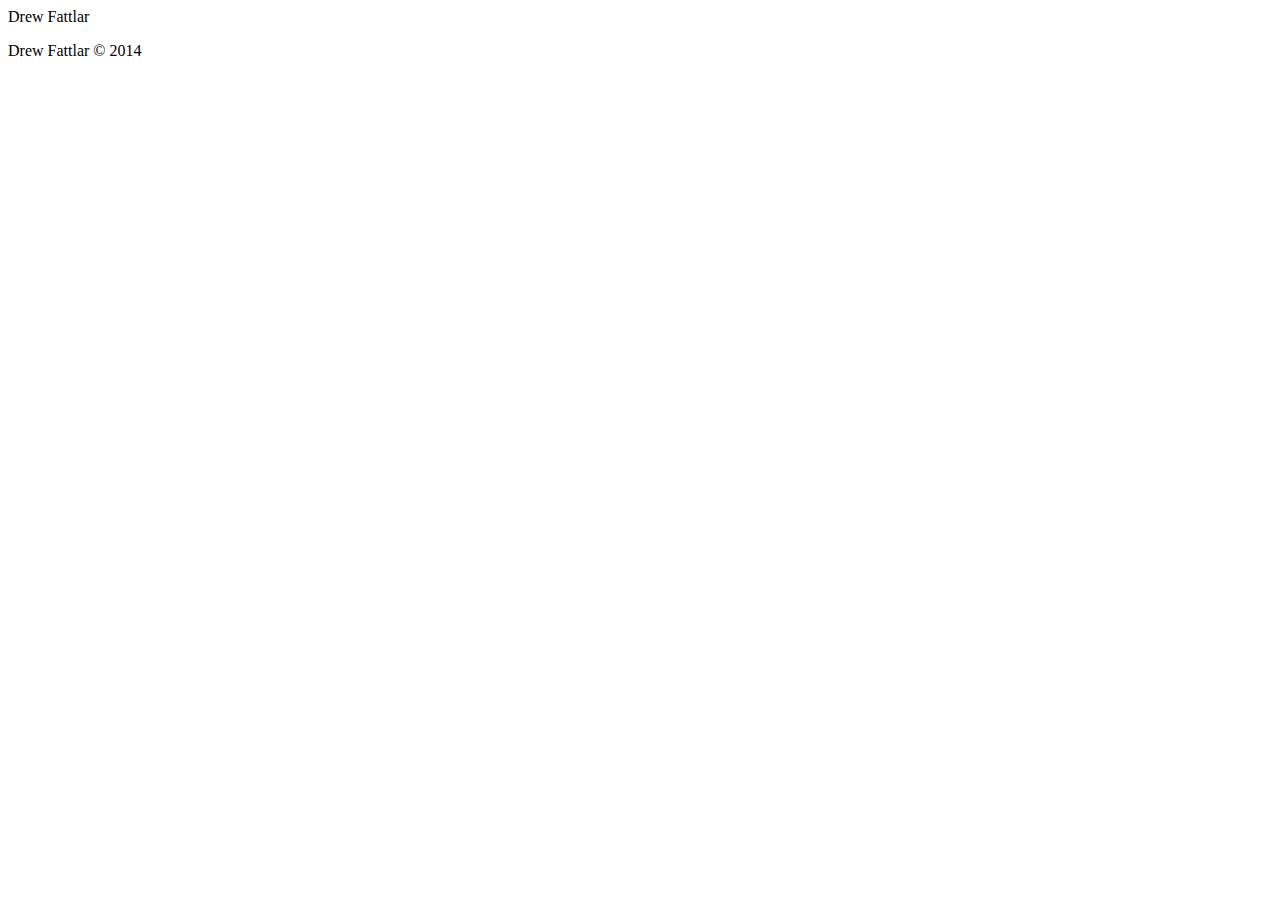
==== index.html @ 49d8efea "add rr module" ====
<!DOCTYPE html>
<html data-ng-app="app">
<head>
    <style>
        /* This helps the ng-show/ng-hide animations start at the right place. */
        /* Since Angular has this but needs to load, this gives us the class early. */
        .ng-hide {
            display: none!important;
        }
    </style>
    <title data-ng-bind="title">Drew Fattlar</title>
    <meta charset="utf-8" />
    <meta http-equiv="X-UA-Compatible" content="IE=edge, chrome=1" />
    <meta name="viewport" content="width=device-width, initial-scale=1, maximum-scale=1, minimum-scale=1, user-scalable=no" />

    <!-- inject-vendor:css -->
    <link href='http://fonts.googleapis.com/css?family=Josefin+Slab|Abril+Fatface' rel='stylesheet' type='text/css'>
    <link href="content/bootstrap.min.css" rel="stylesheet" />
    <link href="content/font-awesome.min.css" rel="stylesheet" />
    <link href="content/toastr.css" rel="stylesheet" />
    <!-- endinject -->

    <!-- inject:css -->
    <link href="content/customtheme.css" rel="stylesheet">
    <link href="content/styles.css" rel="stylesheet" />
    <!-- endinject -->

</head>
<body>
    <div>
        <div data-ng-include="'app/layout/shell.html'"></div>
        <div id="splash-page" data-ng-show="false">
            <div class="page-splash">
                <div class="page-splash-message">
                    Drew Fattlar
                </div>
                <div class="progress progress-striped active page-progress-bar">
                    <div class="bar"></div>
                </div>
            </div>
        </div>
    </div>

    <span data-cc-scroll-to-top></span>
    <footer>  
      <nav class="navbar navbar-default navbar-bottom" role="navigation">
        <div class="container">
          <p class='pull-right'> Drew Fattlar &#169; 2014</p>
        </div>
      </nav>
    </footer>
    <!-- inject-vendor:js -->
    <script src="content/js/jquery.js"></script>
    <script src="content/js/angular.js"></script>
    <script src="content/js/angular-animate.js"></script>
    <script src="content/js/angular-route.js"></script>
    <script src="content/js/angular-sanitize.js"></script>
    <script src="content/js/bootstrap.js"></script>
    <script src="content/js/toastr.js"></script>
    <script src="content/js/moment.js"></script>
    <script src="content/js/ngplus-overlay.js"></script>
    <!-- endinject -->

    <!-- inject:js -->
    <!-- Bootstrapping -->
    <script src="app/app.module.js"></script>

    <!-- Reusable Blocks/Modules -->
    <script src="app/blocks/exception/exception.module.js"></script>
    <script src="app/blocks/exception/exception-handler.js"></script>
    <script src="app/blocks/exception/exception.js"></script>
    <script src="app/blocks/logger/logger.module.js"></script>
    <script src="app/blocks/logger/logger.js"></script>
    <script src="app/blocks/router/router.module.js"></script>
    <script src="app/blocks/router/routehelper.js"></script>

    <!-- core module -->
    <script src="app/core/core.module.js"></script>
    <script src="app/core/constants.js"></script>
    <script src="app/core/config.js"></script>
    <script src="app/core/dataservice.js"></script>

    <!-- layout -->
    <script src="app/layout/layout.module.js"></script>
    <script src="app/layout/shell.js"></script>
    <script src="app/layout/sidebar.js"></script>

    <!--widgets-->
    <script src="app/widgets/widgets.module.js"></script>
    <script src="app/widgets/ccSidebar.js"></script>
    <script src="app/widgets/slider.js"></script>
    <script src="app/widgets/ccSpinner.js"></script>
    <script src="app/widgets/ccWidgetClose.js"></script>
    <script src="app/widgets/ccWidgetHeader.js"></script>
    <script src="app/widgets/ccWidgetMinimize.js"></script>
  
    <!--main module-->
    <script src="app/main/main.module.js"></script>
    <script src="app/main/config.route.js"></script>
    <script src="app/main/main.js"></script>
  
    <!--tom module-->
    <script src="app/tom/tom.module.js"></script>
    <script src="app/tom/config.route.js"></script>
    <script src="app/tom/tom.js"></script>
    
    <!--Run Plan module-->
    <script src="app/run-plan/run-plan.module.js"></script>
    <script src="app/run-plan/config.route.js"></script>
    <script src="app/run-plan/run-plan.js"></script>
  
    <!--R&R module-->
    <script src="app/rr/rr.module.js"></script>
    <script src="app/rr/config.route.js"></script>
    <script src="app/rr/rr.js"></script>
    <!-- endinject -->
</body>
</html>
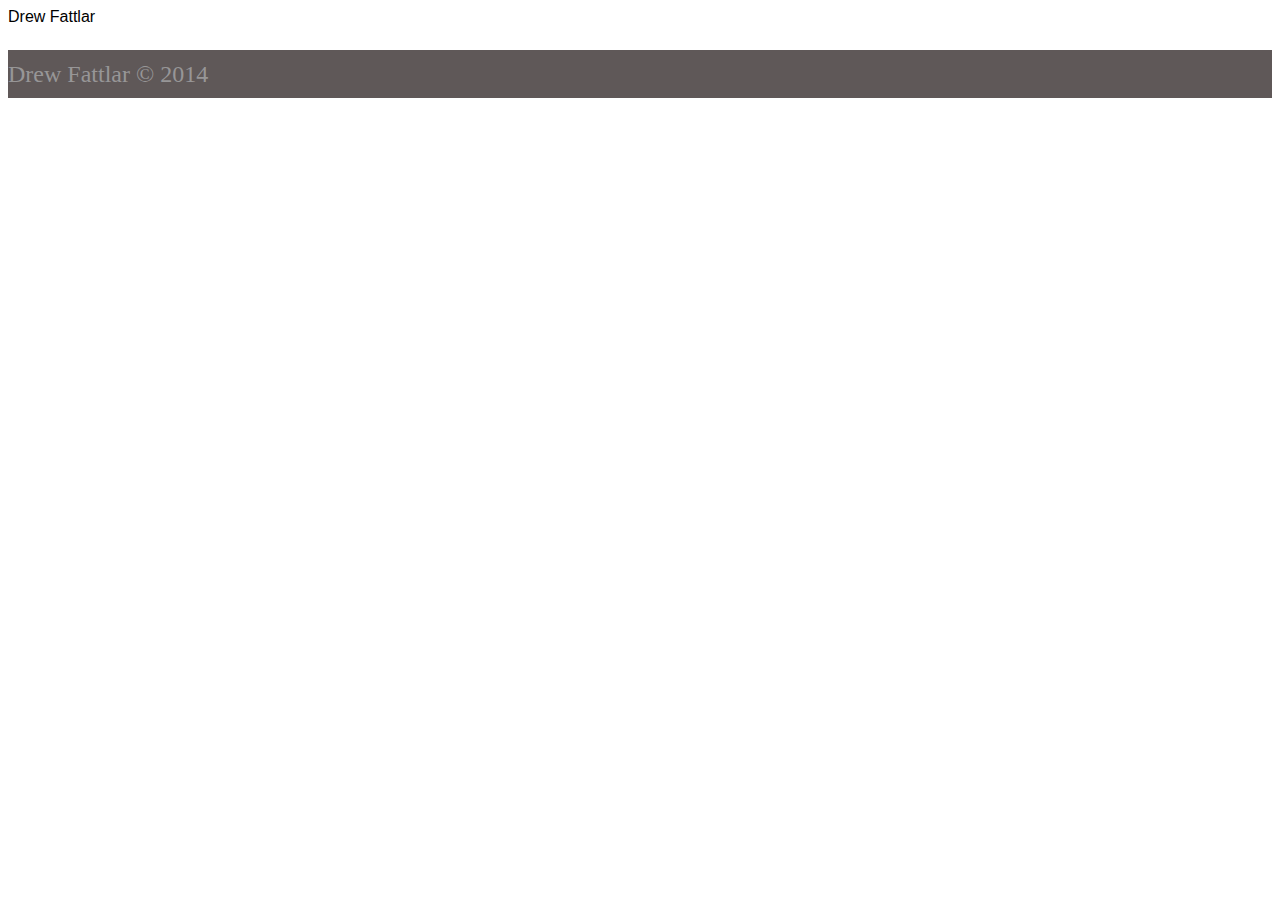
==== commit a019473e: "add need js files and reference in index" ====
--- a/index.html
+++ b/index.html
@@ -59,6 +59,10 @@
     <script src="content/js/toastr.js"></script>
     <script src="content/js/moment.js"></script>
     <script src="content/js/ngplus-overlay.js"></script>
+    <script src="content/js/angular-timer.js"></script>
+    <script src="content/js/ion.sound.js"></script>
+    <script src="content/js/jquery.ion.sound.js"></script>
+    <script src="content/js/moment.js"></script>
     <!-- endinject -->
 
     <!-- inject:js -->
--- a/content/customtheme.css
+++ b/content/customtheme.css
@@ -0,0 +1,247 @@
+* {
+    /*-webkit-box-shadow: none !important;
+    -ms-box-shadow: none !important;
+    box-shadow: none !important;
+    filter: progid:DXImageTransform.Microsoft.gradient(enabled = false) !important;
+    -webkit-text-shadow: none !important;
+    -ms-text-shadow: none !important;
+    text-shadow: none !important;*/
+    font-family: "Segoe UI", Arial, Helvetica, sans-serif;
+    -webkit-font-smoothing: antialiased;
+    /*font-weight: 400;*/
+}
+/* General Styles  --------------------------------------------------*/
+.nav-margin {margin-top: 100px;}
+.navbar {
+  margin-bottom: 0px;
+  background:rgba(255,255,255,0.95);
+  
+}
+.navbar li { color: #000 } 
+.navbar-brand {padding: 10px 5px 10px 20px;}
+.navbar-fixed-top {
+    min-height: 80px;
+}
+.navbar-nav > li > a {
+  padding-top: 0px;
+  padding-bottom: 0px;
+  line-height: 80px;
+  font-family: 'Josefin Slab';
+  font-size: 1.5em;
+}
+.navbar-default .navbar-nav>.active>a {
+  background-color: transparent;
+  border-bottom: 3px solid #428bca
+}
+@media (max-width: 767px) {
+  .navbar-nav > li > a {
+    line-height: 20px;
+    padding-top: 10px;
+    padding-bottom: 10px;}
+  .navbar-toggle {
+    margin-top: 22px;
+  }
+  .navbar-collapse{
+    margin-top: 18px;
+  }
+}
+footer{
+  background-color: #5f5858;
+}
+footer .navbar-default, footer .navbar {background-color: transparent; border-color: transparent;}
+footer p {color: #979697;
+  font-size: 1.5em;
+  line-height: 200%;
+  font-family: 'Helvetica Neue';
+  font-weight:300;
+}
+.logo{height: 60px;}
+/* Move content down so it is visible under the header */
+.container-top{margin-top: 100px;}
+.container-bottom{margin-bottom: 40px;}
+.jumbotron {
+  background-color: #b0b0b0;
+  margin: 80px 0 0 0;
+  height: 500px;
+}
+.jumbotron h1 {
+  margin-bottom: 10px;
+  font-family: 'Abril Fatface';
+  font-weight: 400;
+  font-size: 7.5em;
+  color: #fff;
+}
+.large-top-pad{
+  padding-top: 200px;
+}
+.jumbotron p {
+  font-size: 30px; 
+  margin-top: 10px;
+  color: #fff;
+  font-family: 'Josefin Slab';
+}
+@media (max-width: 767px){
+  .jumbotron h1 {
+    padding-top: 80px;
+  }
+}
+.color0 {
+    background-color: #5f5858;
+    height: 25px;
+} 
+.color1 {
+    background-color: #333;
+    height: 50px;
+} 
+.dfImage {
+    margin-top: 40px;
+    width: 300px;
+    height: 300px;
+    box-shadow: 0px 0px 5px #333;
+    border-radius: 50%;
+}
+.about-section {
+  padding: 80px 0 40px 0;
+}
+.about-section p {
+  font-size: 1.5em;
+  line-height: 200%;
+  font-family: 'Josefin Slab';
+}
+.secondP {
+  margin-top: 0px;
+}
+.about-list > li {
+    font-size: 1.5em;
+    line-height: 200%;
+    font-family: 'Josefin Slab';
+}
+h2 {
+    font-family: 'Josefin Slab';
+    font-size: 3em;
+    color: #333;
+}
+h4 {
+    font-family: 'Josefin Slab';
+    font-size: 2em;
+    font-weight: bold;
+    color: #333;
+}
+.well-p {
+  font-family: 'Josefin Slab';
+  font-weight: 300;
+  font-size: 1.6em;
+}
+.about_link{
+  font-family: 'Josefin Slab';
+  font-weight: bold;
+  text-decoration: none;
+}
+
+.btn-default{
+  background-color: #b0b0b0;
+  border-color: #333;
+  font-family: 'Josefin Slab';
+  font-weight: bold;
+}
+.btn-default:hover{
+  background-color: #8c8c8c;
+  border-color: #333;
+}
+.alert-danger{
+  color: #333;
+  background-color: #c7c7c7;
+  border-color: #333;
+  font-weight: bold;
+}
+
+/* Voice --------------------------------------------------*/
+@-webkit-keyframes greenPulse {
+  from { background-color: #749a02; -webkit-box-shadow: 0 0 9px #333; }
+  50% { background-color: #91bd09; -webkit-box-shadow: 0 0 18px #91bd09; }
+  to { background-color: #749a02; -webkit-box-shadow: 0 0 9px #333; }
+}
+
+button.pulse {
+  -webkit-animation-name: greenPulse;
+  -webkit-animation-duration: 4s;
+  -webkit-animation-iteration-count: infinite;
+}
+
+.btn[disabled]{-webkit-animation-name:none;}
+
+.list-items{font-size: 1.8em; font-family: 'Josefin Slab';}
+
+.done{text-decoration: line-through; color: #ccc;}
+h4.note{color: #343434; font-size: 1.75em; font-family: 'Josefin Slab';}
+
+/* Slider --------------------------------------------------*/
+.slide.ng-hide-add,
+.slide.ng-hide-remove {
+  -webkit-transition: all linear 0.5s;
+  -moz-transition: all linear 0.5s;
+  -o-transition: all linear 0.5s;
+  transition: all linear 0.5s;
+  display: block!important;
+}
+.slide.ng-hide-add.ng-hide-add-active,
+.slide.ng-hide-remove {
+  opacity: 0;
+}
+.slide.ng-hide-add,
+.slide.ng-hide-remove.ng-hide-remove-active {
+  opacity: 1;
+}
+.slider {
+  position: relative;
+  padding: 5px;
+  width: 610px;
+  height: 440px;
+  margin: auto;
+  margin-top: 170px;
+}
+.slide {
+  position: absolute;
+  top: 0;
+  left: 0;
+  box-shadow: 0px 0px 15px #999;
+}
+.arrows {
+  position: absolute;
+  top: 10px;
+  right: 20px;
+}
+.arrows img {
+  height: 32px;
+}
+
+/* Run Plan Styles  --------------------------------------------------*/
+.run-print{
+  margin: -18px -20px 0 0 !important;
+  background-color: transparent;
+  color: #fff;
+}
+.run-plan label{
+  font-family:Helvetica Neue;
+  font-weight: 300;
+  font-size: 1.3em;
+  padding-top: 10px;
+}
+.form-spacing{
+  margin-top: 15px;
+}
+.col-buffer-left{
+  margin: 0 6px 15px 15px;
+  width: 45%
+}
+.col-buffer-right{
+  margin: 0 6px 15px 6px;
+  width: 45%
+}
+.panel-heading-height{
+  min-height: 38px;
+}
+.pace-input{
+  width: 62px;
+}
+
